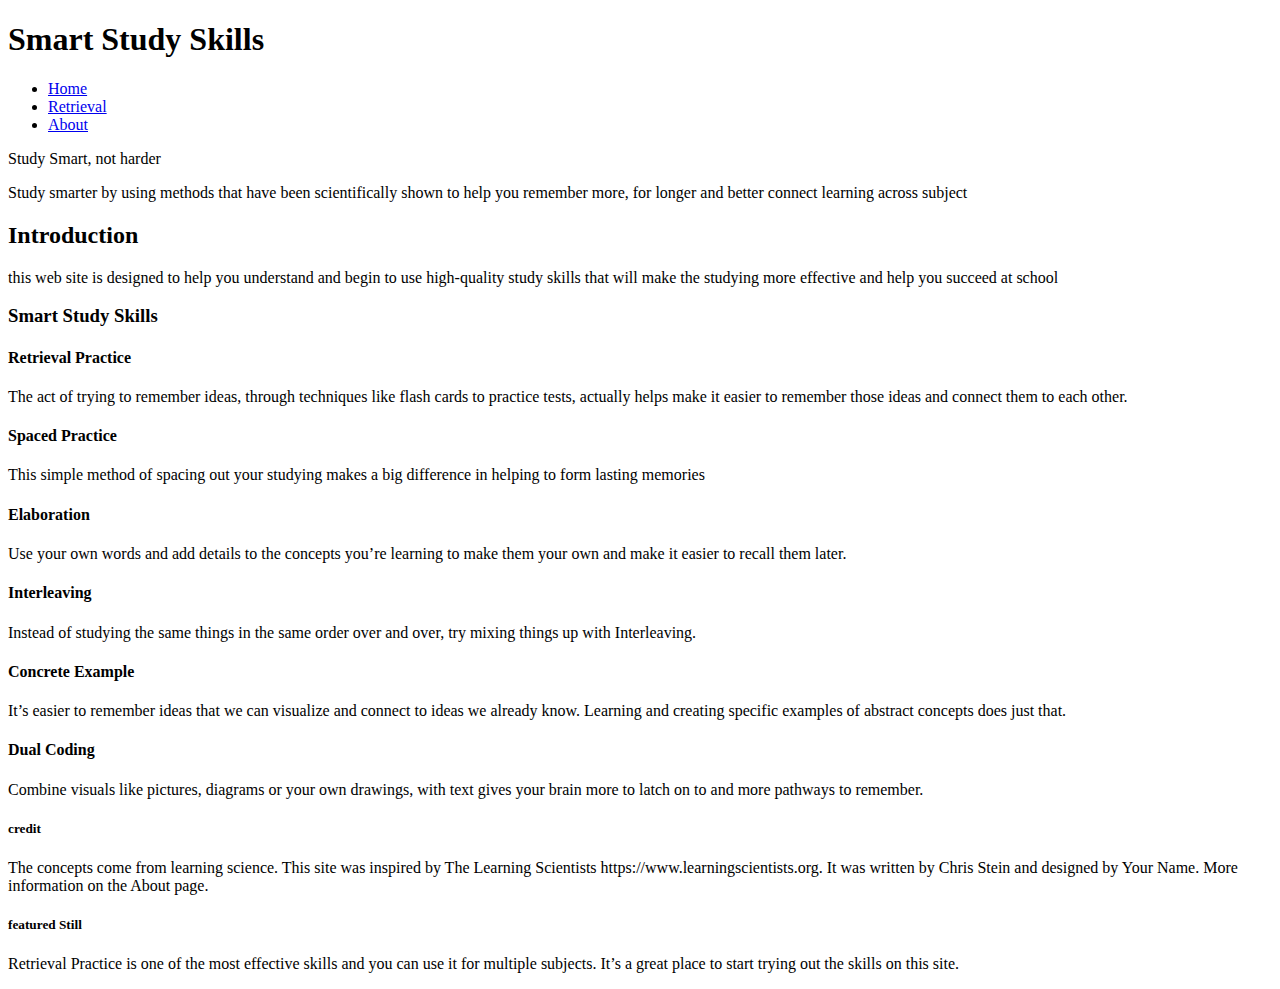
==== index.html @ 68be4e27 "Add files via upload" ====
<!doctype html>
<html lang="en-us">

<head>
    <meta charset="utf-8">
    <meta http-equiv="x-ua-compatible" content="ie=edge">
    <title>SMART STUDY SKILL</title>
    <meta name="viewport" content="width=device-width, initial-scale=1">
    <link rel="stylesheet" type='text/css' href='css/main.css'>
    <link href="https://fonts.googleapis.com/css?family=Staatliches&display=swap" rel="stylesheet">

</head>

<body id="home">
    <header class="site-header">
        <h1>Smart Study Skills</h1>
        <div class="container">
            <nav class="nav">
                <ul>
                    <li><a href="#">Home</a></li>
                    <li><a href="#">Retrieval</a></li>
                    <li><a href="#">About</a></li>

                </ul>
            </nav>
        </div>
    </header>

    <main role="main">
        <p class="tagline">Study Smart, not harder</p>
        <p class="attractor">Study smarter by using methods that have been scientifically
            shown to help you remember more, for longer and better connect learning
            across subject</p>
        <div class="intro">
            <h2>Introduction</h2>
            <p>this web site is designed to help you understand and begin to use high-quality
                study skills that will make the studying more effective and help you succeed at school</p>
        </div>
        <section class="study-skills">
            <h3>Smart Study Skills</h3>

            <dive class="retrievalpractice">
                <h4>Retrieval Practice</h4>
                <p>The act of trying to remember ideas, through techniques like flash cards to practice tests, actually helps make it easier to remember those ideas and connect them to each other.</p>
            </dive>
            <dive class="SpacedPractice">
                <h4>Spaced Practice</h4>
                <p>This simple method of spacing out your studying makes a big difference in helping to form lasting memories</p>
            </dive>

            <dive class="Elaboration">
                <h4>Elaboration</h4>
                <p>Use your own words and add details to the concepts you’re learning to make them your own and make it easier to recall them later.</p>
            </dive>

            <dive class="Interleaving">
                <h4>Interleaving</h4>
                <p>Instead of studying the same things in the same order over and over, try mixing things up with Interleaving. </p>
            </dive>

            <dive class="ConcreteExample">
                <h4>Concrete Example</h4>
                <p>It’s easier to remember ideas that we can visualize and connect to ideas we already know. Learning and creating specific examples of abstract concepts does just that.</p>
            </dive>

            <dive class="DualCoding">
                <h4>Dual Coding</h4>
                <p>Combine visuals like pictures, diagrams or your own drawings, with text gives your brain more to latch on to and more pathways to remember.</p>
            </dive>

        </section>
        <section class="credits">
            <h5>credit</h5>
            <p>The concepts come from learning science. This site was inspired by The Learning Scientists https://www.learningscientists.org. It was written by Chris Stein and designed by Your Name. More information on the About page. </p>
        </section>


        <section class="featured">
            <h5>featured Still</h5>
            <p>Retrieval Practice is one of the most effective skills and you can use it for multiple subjects. It’s a great place to start trying out the skills on this site.</p>
        </section>

    </main>

    <footer class="site-footer">
        <!-- add site-wide footer content here -->
    </footer>

</body>

</html>
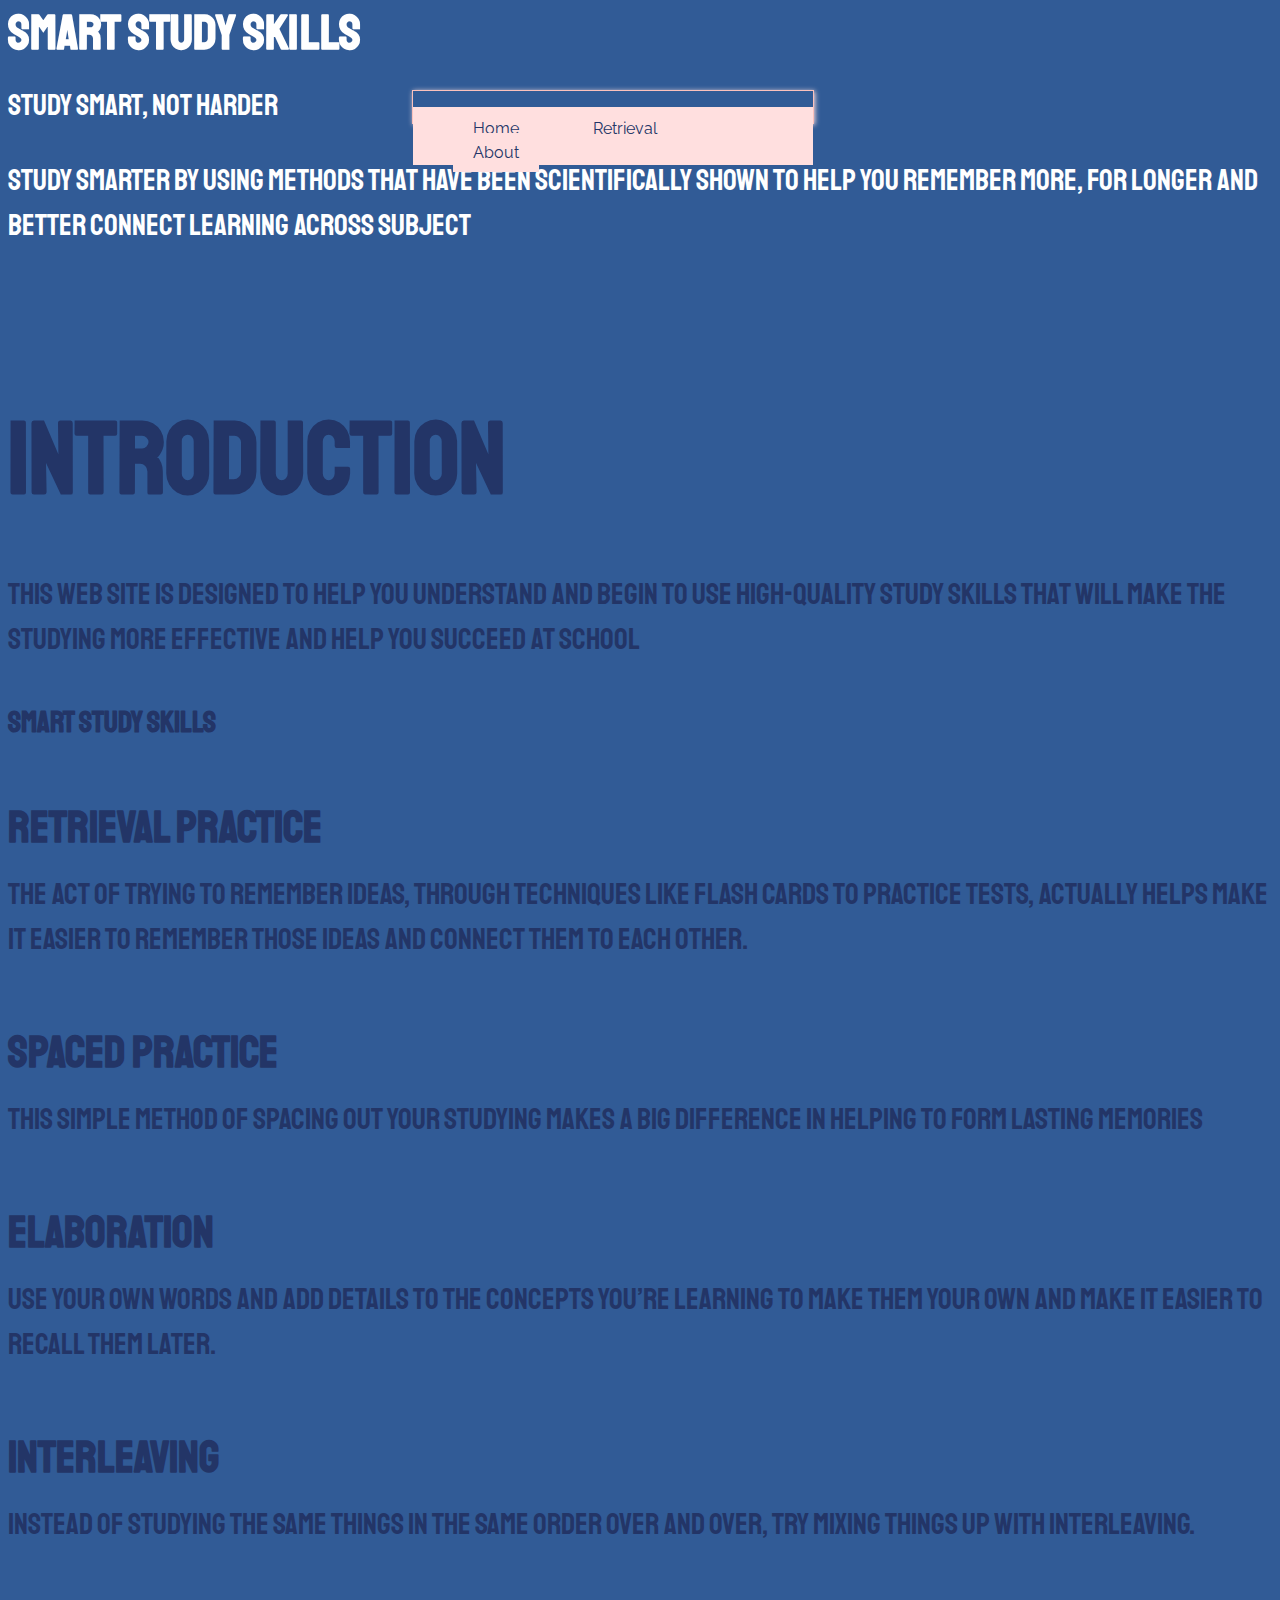
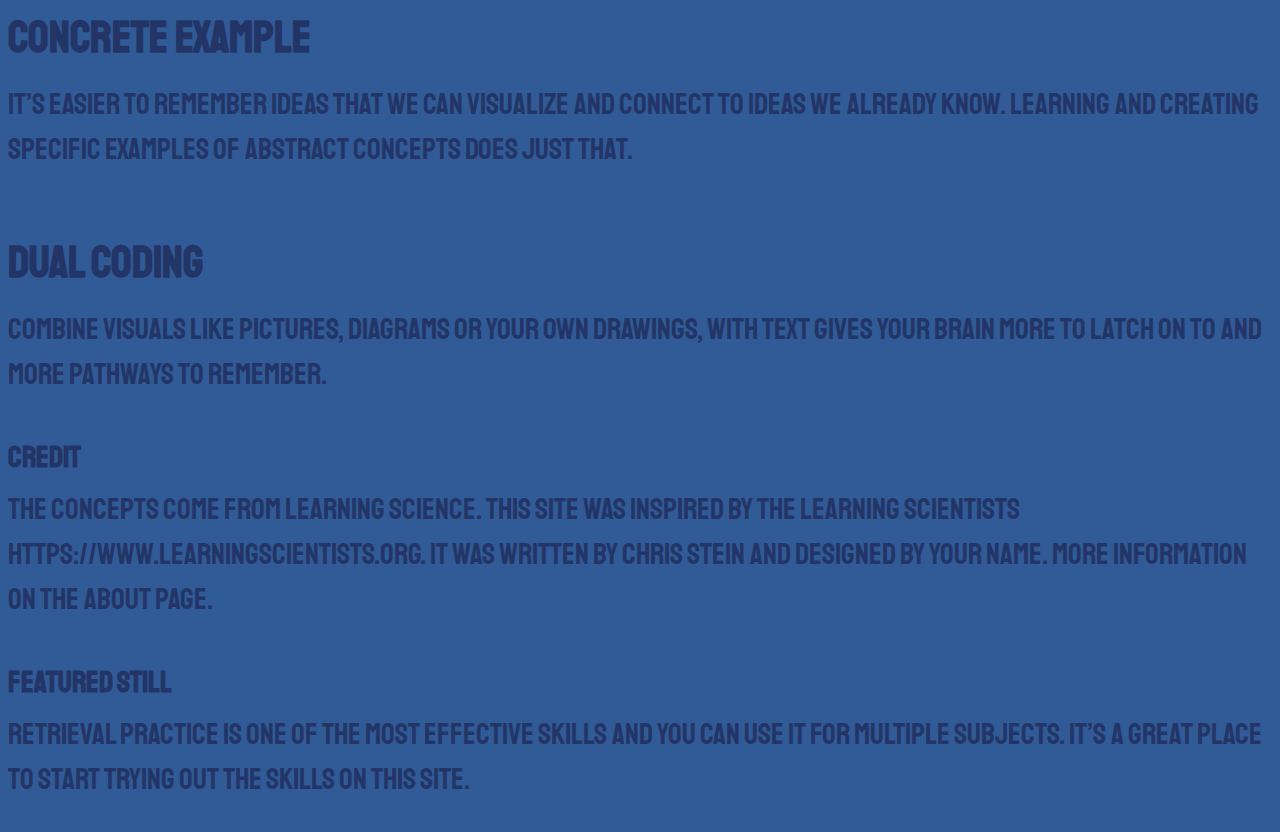
==== commit 704150d7: "removed all absults" ====
--- a/index.html
+++ b/index.html
@@ -6,8 +6,9 @@
     <meta http-equiv="x-ua-compatible" content="ie=edge">
     <title>SMART STUDY SKILL</title>
     <meta name="viewport" content="width=device-width, initial-scale=1">
+    <link rel="stylesheet" href="css/type.css">
     <link rel="stylesheet" type='text/css' href='css/main.css'>
-    <link href="https://fonts.googleapis.com/css?family=Staatliches&display=swap" rel="stylesheet">
+<!--    <link href="https://fonts.googleapis.com/css?family=Staatliches&display=swap" rel="stylesheet">-->
 
 </head>
 
@@ -88,4 +89,4 @@
 
 </body>
 
-</html>+</html>
--- a/css/type.css
+++ b/css/type.css
@@ -0,0 +1,77 @@
+@import url('https://fonts.googleapis.com/css?family=Raleway:400,400i,700|Staatliches&display=swap');
+/*
+font-family: 'Staatliches', cursive;
+font-weight: 400
+
+font-family: 'Raleway', sans-serif;
+*/
+/* The html and body selectors below set the base font for the entire page */
+html {font-size: 1em;}
+
+body {
+  font-family: 'Gentium Book Basic', serif;
+font-family: 'Raleway', sans-serif;
+  font-weight: 400;
+  line-height: 1.5;
+  color: #333;
+
+/*   there are other ways to do this but it's good to remember not to let text run right up to the edge of borders or color changes, images etc.' */
+/*   padding: 1em; */
+}
+
+/* This adds space between paragraphs and list items
+   NOTE: most Navigations use list items so you will need to
+   explicity set the margins on those so this rule doesn't
+   mess up your navigation styling */
+p, li {
+  margin-top: 0;
+  margin-bottom: 1em;
+}
+
+/* Base Styling for headings  */
+h1, h2, h3, h4, h5, h6 {
+  font-weight: 700;
+  font-family: Lato, sans-serif;
+    font-family: 'Staatliches', sans-serif;
+}
+
+/* For each of your headings at minimum set the margin, size, line-height. Adjust font-weight and other properties as needed. */
+
+h1 {
+  font-size: 5.063em;
+  line-height: 1;
+  margin: 0 0 0.5em 0;
+}
+
+h2 {
+  font-size: 3.375em;
+  line-height: 1.2;
+  margin: 1.5em 0 0.5em 0;
+}
+
+h3 {
+  font-size: 2.25em;
+  line-height: 1;
+  margin: 1.5em 0 0.25em 0;
+}
+
+h4 {
+  font-size: 1.5em;
+  line-height: 1;
+  margin: 1.5em 0 0.5em 0;
+}
+
+h5 {
+  font-size: 1em;
+  line-height: 1;
+  margin: 1.5em 0 0.5em 0;
+
+}
+
+h6 {
+  font-size: 1em;
+  line-height: 1.5;
+  margin: 1em 0 0 0;
+  font-weight: 400; /* normal */
+  text-transform: uppercase;
+}
--- a/css/main.css
+++ b/css/main.css
@@ -0,0 +1,174 @@
+
+
+
+/**/
+
+ body#home {
+    font-family: 'Raleway', sans-serif;
+    background: #315b96;
+     color: #fff;
+    font-family: 'Raleway', sans-serif;
+    background: #315b96;
+}
+
+.container {
+    position: absolute;
+    top: 10%;
+    left: calc(40% - 100px);
+    border: 1px solid #fbc1bc;
+    width: 400px;
+    height: 32px;
+    box-shadow: 1px 1px 5px #ffdfdf;
+}
+
+.nav {
+/*    position: relative;*/
+/*    top: -50%;*/
+    height: 32px;
+/*    width: 500px;*/
+    background: #ffdfdf;
+}
+
+.nav ul {
+    list-style: none;
+    position: relative;
+    top: 30%;
+    background: #ffdfdf;
+}
+
+.nav ul li {
+    display: inline;
+    background: #ffdfdf;
+    margin-right: 30px;
+
+    padding-top: 10px;
+    padding-bottom: 10px;
+    padding-right: 20px;
+    padding-left: 20px;
+
+}
+
+.nav ul li a {
+    text-decoration: none;
+    color: #233567;
+}
+
+.nav ul li:hover a {
+    color: #909090;
+}
+
+.nav ul li:hover {
+    background: #ffdfdf;
+    box-shadow: 0px 2px 3px 0px #404040;
+    cursor: pointer;
+}
+
+.nav ul li:active a {
+    color: #315b96;
+}
+
+.nav ul li:active {
+    box-shadow: inset 1px 1px 10px 1px;
+    color: #404040;
+}
+
+h1 {
+    font-family: 'Staatliches';
+/*    color: #233567;*/
+    font-size: 50px;
+/*    position: absolute;*/
+/*    top: 0%;*/
+/*    left: calc(30% - 290px);*/
+}
+
+p.tagline {
+    font-family: 'Staatliches';
+/*    color: #233567;*/
+    font-size: 30px;
+/*    position: absolute;*/
+/*    top: 10%;*/
+/*    left: calc(30% - 290px);*/
+
+}
+p.attractor {
+    font-family: 'Staatliches';
+/*    color: #233567;*/
+    font-size: 30px;
+/*    position: absolute;*/
+/*    top: 15%;*/
+/*    left: calc(70% - 400px);*/
+
+}
+div.intro {
+
+    font-family: 'Staatliches';
+    color: #233567;
+    font-size: 30px;
+/*    position: absolute;*/
+/*    top:160px;*/
+}
+h3 {
+    font-family: 'Staatliches';
+    color: #233567;
+    font-size: 30px;
+/*    position: absolute;*/
+/*    top:350px;*/
+}
+
+
+.retrievalpractice {
+    font-family: 'Staatliches';
+    color: #233567;
+    font-size: 30px;
+/*    position: absolute;*/
+/*    top:400px;*/
+}
+.SpacedPractice {
+    font-family: 'Staatliches';
+    color: #233567;
+    font-size: 30px;
+/*    position: absolute;*/
+/*    top:600px;*/
+}
+.Elaboration {
+    font-family: 'Staatliches';
+    color: #233567;
+    font-size: 30px;
+/*    position: absolute;*/
+/*    top:750px;*/
+}
+.Interleaving {
+    font-family: 'Staatliches';
+    color: #233567;
+    font-size: 30px;
+/*    position: absolute;*/
+/*    top:1000px;*/
+}
+.ConcreteExample{
+   font-family: 'Staatliches';
+    color: #233567;
+    font-size: 30px;
+/*    position: absolute;*/
+/*    top:1200px;*/
+}
+.DualCoding{
+      font-family: 'Staatliches';
+    color: #233567;
+    font-size: 30px;
+/*    position: absolute;*/
+/*    top:1400px;*/
+}
+.credits {
+    font-family: 'Staatliches';
+    color: #233567;
+    font-size: 30px;
+/*    position: absolute;*/
+/*    top:1600px;*/
+}
+.featured{
+    font-family: 'Staatliches';
+    color: #233567;
+    font-size: 30px;
+/*    position: absolute;*/
+/*    top:1800px;*/
+}
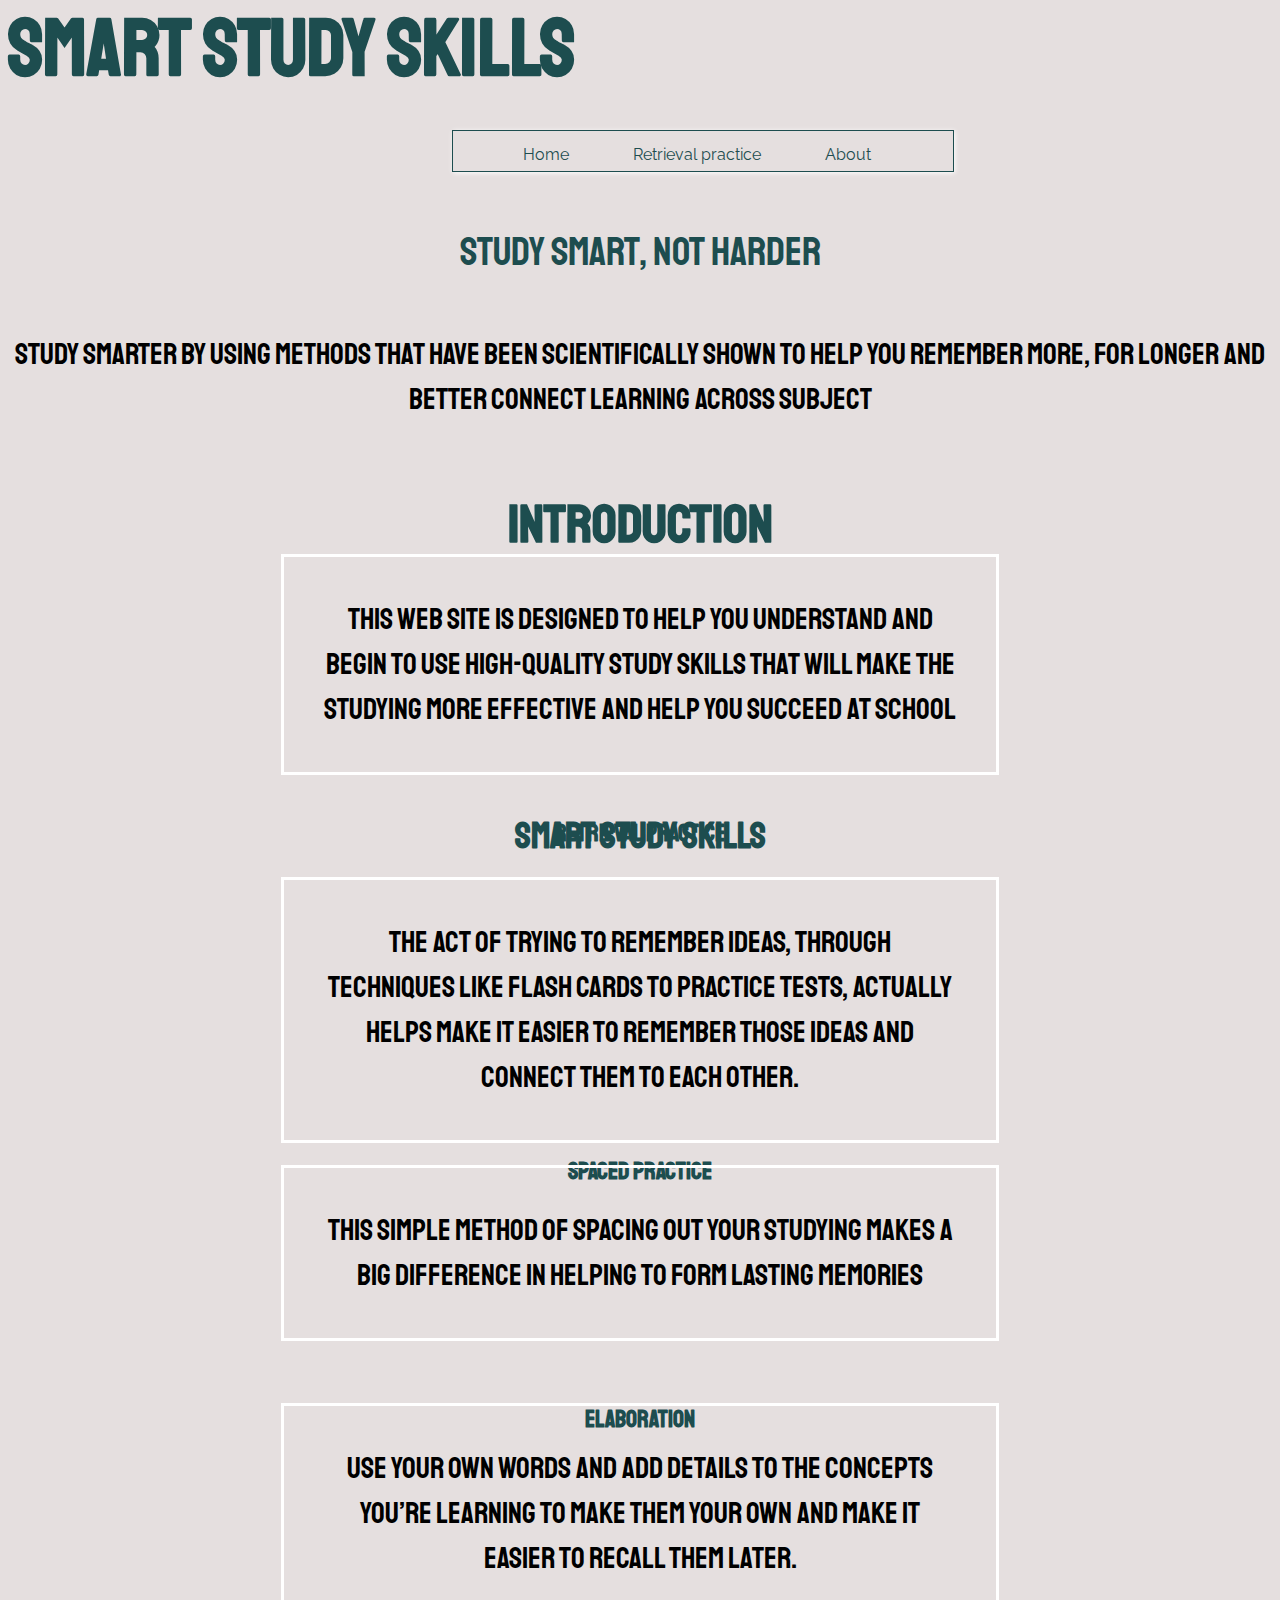
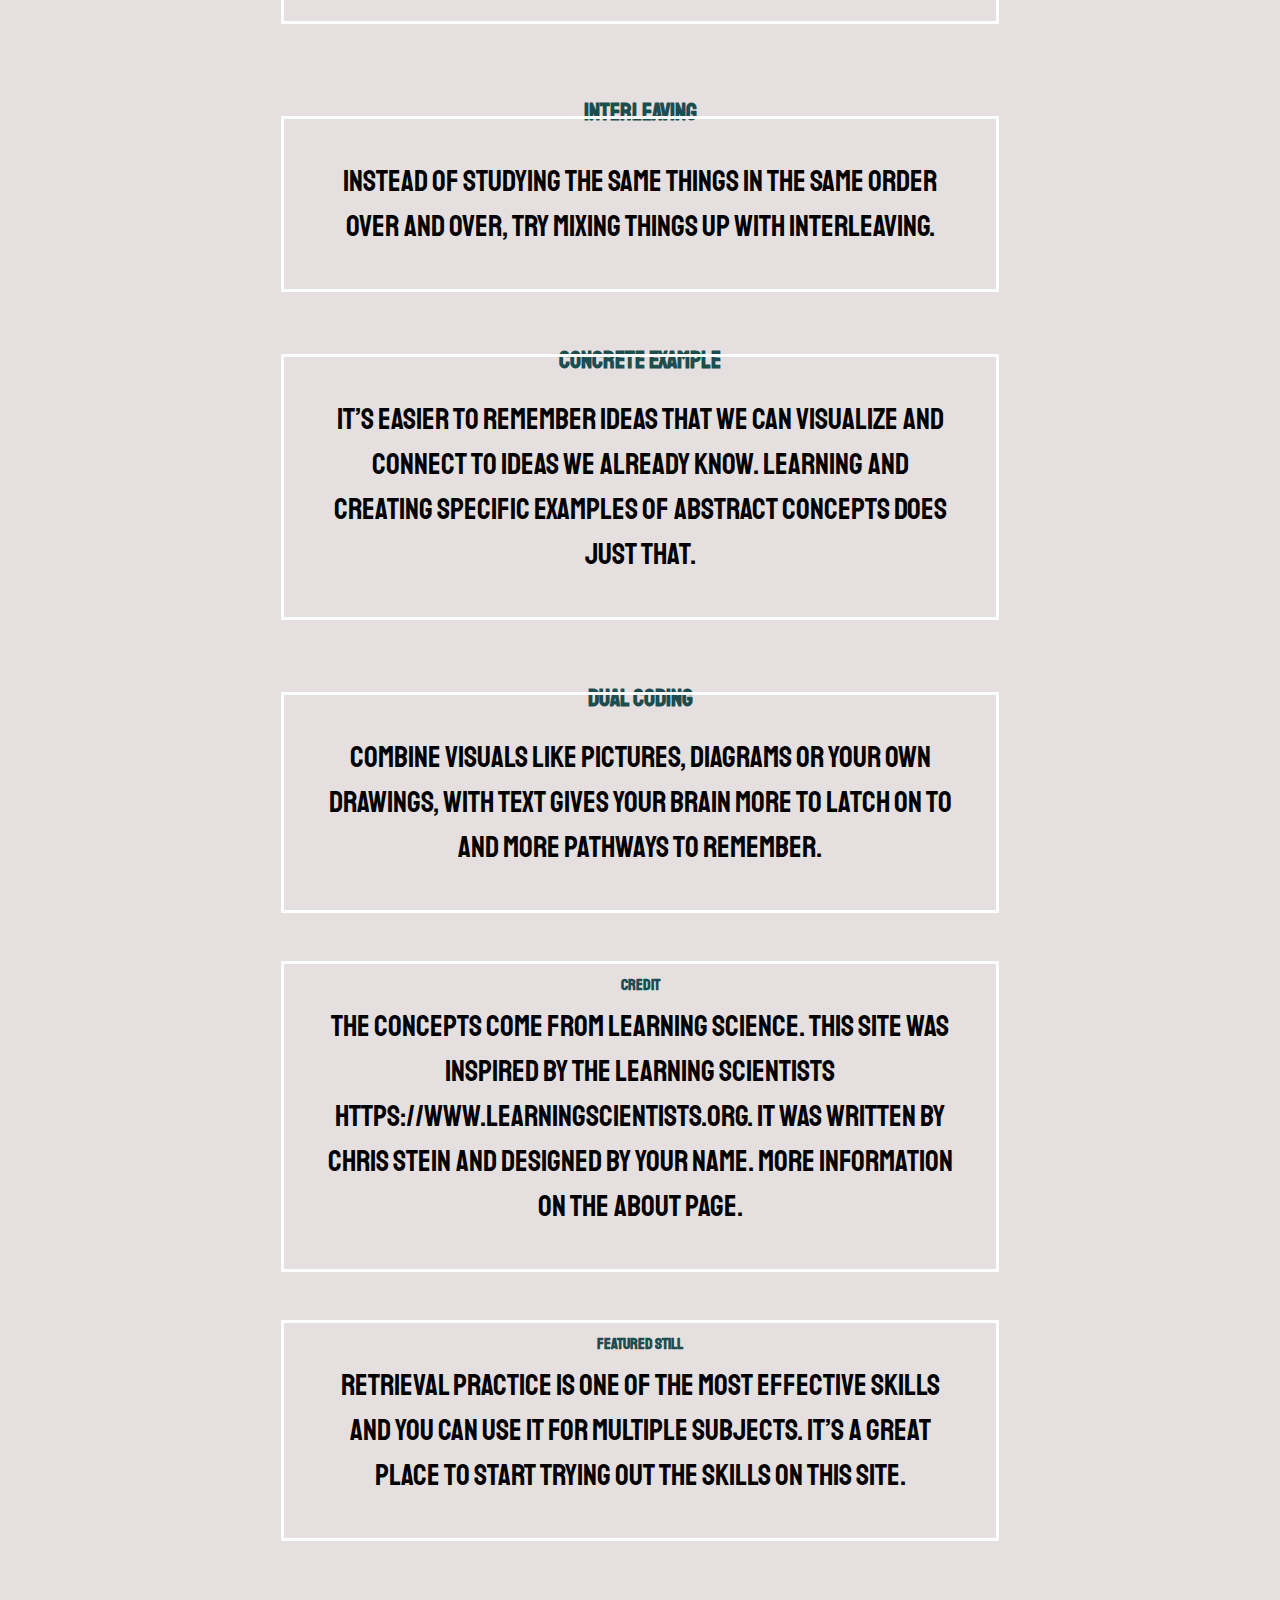
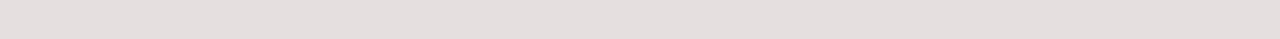
==== commit 0ef25d81: "new" ====
--- a/index.html
+++ b/index.html
@@ -8,7 +8,6 @@
     <meta name="viewport" content="width=device-width, initial-scale=1">
     <link rel="stylesheet" href="css/type.css">
     <link rel="stylesheet" type='text/css' href='css/main.css'>
-<!--    <link href="https://fonts.googleapis.com/css?family=Staatliches&display=swap" rel="stylesheet">-->
 
 </head>
 
@@ -19,7 +18,7 @@
             <nav class="nav">
                 <ul>
                     <li><a href="#">Home</a></li>
-                    <li><a href="#">Retrieval</a></li>
+                    <li><a href="#">Retrieval practice</a></li>
                     <li><a href="#">About</a></li>
 
                 </ul>
--- a/css/type.css
+++ b/css/type.css
@@ -1,11 +1,5 @@
 @import url('https://fonts.googleapis.com/css?family=Raleway:400,400i,700|Staatliches&display=swap');
-/*
-font-family: 'Staatliches', cursive;
-font-weight: 400
 
-font-family: 'Raleway', sans-serif;
-*/
-/* The html and body selectors below set the base font for the entire page */
 html {font-size: 1em;}
 
 body {
@@ -15,27 +9,20 @@
   line-height: 1.5;
   color: #333;
 
-/*   there are other ways to do this but it's good to remember not to let text run right up to the edge of borders or color changes, images etc.' */
-/*   padding: 1em; */
-}
 
-/* This adds space between paragraphs and list items
-   NOTE: most Navigations use list items so you will need to
-   explicity set the margins on those so this rule doesn't
-   mess up your navigation styling */
 p, li {
   margin-top: 0;
   margin-bottom: 1em;
 }
 
-/* Base Styling for headings  */
+
 h1, h2, h3, h4, h5, h6 {
   font-weight: 700;
   font-family: Lato, sans-serif;
     font-family: 'Staatliches', sans-serif;
 }
 
-/* For each of your headings at minimum set the margin, size, line-height. Adjust font-weight and other properties as needed. */
+
 
 h1 {
   font-size: 5.063em;
--- a/css/main.css
+++ b/css/main.css
@@ -1,174 +1,302 @@
-
-
-
-/**/
+@import url('https://fonts.googleapis.com/css?family=Raleway:500&display=swap');
+ @import url('https://fonts.googleapis.com/css?family=Staatliches&display=swap');
 
  body#home {
-    font-family: 'Raleway', sans-serif;
-    background: #315b96;
-     color: #fff;
-    font-family: 'Raleway', sans-serif;
-    background: #315b96;
-}
-
-.container {
-    position: absolute;
-    top: 10%;
-    left: calc(40% - 100px);
-    border: 1px solid #fbc1bc;
-    width: 400px;
-    height: 32px;
-    box-shadow: 1px 1px 5px #ffdfdf;
-}
-
-.nav {
-/*    position: relative;*/
-/*    top: -50%;*/
-    height: 32px;
-/*    width: 500px;*/
-    background: #ffdfdf;
-}
-
-.nav ul {
-    list-style: none;
-    position: relative;
-    top: 30%;
-    background: #ffdfdf;
-}
-
-.nav ul li {
-    display: inline;
-    background: #ffdfdf;
-    margin-right: 30px;
-
-    padding-top: 10px;
-    padding-bottom: 10px;
-    padding-right: 20px;
-    padding-left: 20px;
-
-}
-
-.nav ul li a {
-    text-decoration: none;
-    color: #233567;
-}
-
-.nav ul li:hover a {
-    color: #909090;
-}
-
-.nav ul li:hover {
-    background: #ffdfdf;
-    box-shadow: 0px 2px 3px 0px #404040;
-    cursor: pointer;
-}
-
-.nav ul li:active a {
-    color: #315b96;
-}
-
-.nav ul li:active {
-    box-shadow: inset 1px 1px 10px 1px;
-    color: #404040;
-}
-
-h1 {
-    font-family: 'Staatliches';
-/*    color: #233567;*/
-    font-size: 50px;
-/*    position: absolute;*/
-/*    top: 0%;*/
-/*    left: calc(30% - 290px);*/
-}
-
-p.tagline {
-    font-family: 'Staatliches';
-/*    color: #233567;*/
-    font-size: 30px;
-/*    position: absolute;*/
-/*    top: 10%;*/
-/*    left: calc(30% - 290px);*/
-
-}
-p.attractor {
-    font-family: 'Staatliches';
-/*    color: #233567;*/
-    font-size: 30px;
-/*    position: absolute;*/
-/*    top: 15%;*/
-/*    left: calc(70% - 400px);*/
-
-}
-div.intro {
-
-    font-family: 'Staatliches';
-    color: #233567;
-    font-size: 30px;
-/*    position: absolute;*/
-/*    top:160px;*/
-}
-h3 {
-    font-family: 'Staatliches';
-    color: #233567;
-    font-size: 30px;
-/*    position: absolute;*/
-/*    top:350px;*/
-}
-
-
-.retrievalpractice {
-    font-family: 'Staatliches';
-    color: #233567;
-    font-size: 30px;
-/*    position: absolute;*/
-/*    top:400px;*/
-}
-.SpacedPractice {
-    font-family: 'Staatliches';
-    color: #233567;
-    font-size: 30px;
-/*    position: absolute;*/
-/*    top:600px;*/
-}
-.Elaboration {
-    font-family: 'Staatliches';
-    color: #233567;
-    font-size: 30px;
-/*    position: absolute;*/
-/*    top:750px;*/
-}
-.Interleaving {
-    font-family: 'Staatliches';
-    color: #233567;
-    font-size: 30px;
-/*    position: absolute;*/
-/*    top:1000px;*/
-}
-.ConcreteExample{
-   font-family: 'Staatliches';
-    color: #233567;
-    font-size: 30px;
-/*    position: absolute;*/
-/*    top:1200px;*/
-}
-.DualCoding{
-      font-family: 'Staatliches';
-    color: #233567;
-    font-size: 30px;
-/*    position: absolute;*/
-/*    top:1400px;*/
-}
-.credits {
-    font-family: 'Staatliches';
-    color: #233567;
-    font-size: 30px;
-/*    position: absolute;*/
-/*    top:1600px;*/
-}
-.featured{
-    font-family: 'Staatliches';
-    color: #233567;
-    font-size: 30px;
-/*    position: absolute;*/
-/*    top:1800px;*/
-}
+     font-family: 'Raleway', sans-serif;
+     background: #e5dfdf;
+ }
+
+ .container {
+     position: relative;
+     top: 8%;
+     left: calc(43% - 100px);
+     border: 1px solid #1d4d4f;
+     width: 500px;
+     height: 40px;
+     box-shadow: 1px 1px 5px #FFFFFF;
+ }
+
+ .nav {
+
+     height: 60px;
+
+ }
+
+ .nav ul {
+     list-style: none;
+     position: absolute;
+     top: -10%;
+ }
+
+ .nav ul li {
+     display: inline;
+
+     margin-right: 20px;
+
+     padding-top: 10px;
+     padding-bottom: 10px;
+     padding-right: 10px;
+     padding-left: 30px;
+
+ }
+
+ .nav ul li a {
+     text-decoration: inherit;
+     color: #1d4d4f;
+ }
+
+ .nav ul li:hover a {
+     color: #FFFFFF;
+ }
+
+ .nav ul li:hover {
+     background: #C3C3C3;
+     box-shadow: 4px 4px 4px 4px #FFFFFF;
+     cursor: pointer;
+ }
+
+ .nav ul li: active a {
+     color: #1d4d4f;
+ }
+
+ .nav ul li:active {
+     box-shadow: inset 1px 1px 10px 1px;
+     color: #404040;
+ }
+
+ h1 {
+
+     font-family: 'Staatliches';
+     color: #1d4d4f;
+     font-size: 70px;
+
+ }
+
+ p.tagline {
+     font-family: 'Staatliches';
+     color: #1d4d4f;
+     font-size: 40px;
+     text-align: center;
+     position: relative;
+     top: 50px;
+
+ }
+
+ p.attractor {
+     font-family: 'Staatliches';
+     color: #000000;
+     font-size: 30px;
+     text-align: center;
+     position: relative;
+     top: 60px;
+ }
+
+ h2 {
+     font-family: 'Staatliches';
+     color: #1d4d4f;
+     font-size: 40px;
+     text-align: center;
+     position: relative;
+     top: 50px;
+ }
+
+ div.intro p {
+     font-family: 'Staatliches';
+     color: #000000;
+     font-size: 30px;
+     text-align: center;
+     position: relative;
+     top: 20px;
+     margin: auto;
+     width: 50%;
+     border: 3px solid white;
+     padding: 40px
+ }
+
+ h3 {
+     font-family: 'Staatliches';
+     color: #1d4d4f;
+     font-size: 40px;
+     text-align: center;
+     position: relative;
+     top: 10px;
+ }
+
+ h4 {
+     font-family: 'Staatliches';
+     color: #1d4d4f;
+     font-size: 40px;
+     text-align: center;
+     position: relative;
+     top: -60px;
+ }
+
+ .retrievalpractice p {
+     font-family: 'Staatliches';
+     color: #000000;
+     font-size: 30px;
+     text-align: center;
+     position: relative;
+     top: -40px;
+     margin: auto;
+     width: 50%;
+     border: 3px solid white;
+     padding: 40px
+ }
+
+ h5 {
+     font-family: 'Staatliches';
+     color: #1d4d4f;
+     font-size: 40px;
+     text-align: center;
+     position: relative;
+     top: -50px;
+ }
+
+ .SpacedPractice p {
+     font-family: 'Staatliches';
+     color: #000000;
+     font-size: 30px;
+     text-align: center;
+     position: relative;
+     top: -90px;
+     margin: auto;
+     width: 50%;
+     border: 3px solid white;
+     padding: 40px
+ }
+
+ h6 {
+     font-family: 'Staatliches';
+     color: #1d4d4f;
+     font-size: 40px;
+     text-align: center;
+     position: relative;
+     top: -20px;
+ }
+
+ .Elaboration p {
+     font-family: 'Staatliches';
+     color: #000000;
+     font-size: 30px;
+     text-align: center;
+     position: relative;
+     top: -100px;
+     margin: auto;
+     width: 50%;
+     border: 3px solid white;
+     padding: 40px;
+ }
+
+ h7 {
+     font-family: 'Staatliches';
+     color: #1d4d4f;
+     font-size: 40px;
+     text-align: center;
+     position: relative;
+     top: -130px;
+
+
+ }
+
+ .Interleaving p {
+     font-family: 'Staatliches';
+     color: #000000;
+     font-size: 30px;
+     text-align: center;
+     position: relative;
+     top: -80px;
+     margin: auto;
+     width: 50%;
+     border: 3px solid white;
+     padding: 40px
+ }
+
+ h8 {
+     font-family: 'Staatliches';
+     color: #1d4d4f;
+     font-size: 40px;
+     text-align: center;
+     position: relative;
+     top: -130px;
+ }
+
+ .ConcreteExample p {
+     font-family: 'Staatliches';
+     color: #000000;
+     font-size: 30px;
+     text-align: center;
+     position: relative;
+     top: -90px;
+     margin: auto;
+     width: 50%;
+     border: 3px solid white;
+     padding: 40px
+ }
+
+ h9 {
+     font-family: 'Staatliches';
+     font-family: 'Staatliches';
+     color: #1d4d4f;
+     font-size: 40px;
+     text-align: center;
+     position: relative;
+     top: -130px;
+ }
+
+ .DualCoding p {
+     font-family: 'Staatliches';
+     color: #000000;
+     font-size: 30px;
+     text-align: center;
+     position: relative;
+     top: -90px;
+     margin: auto;
+     width: 50%;
+     border: 3px solid white;
+     padding: 40px
+ }
+
+ h10 {
+     font-family: 'Staatliches';
+     color: #1d4d4f;
+     font-size: 40px;
+     text-align: center;
+     position: relative;
+     top: -130px;
+ }
+
+ .credits p {
+     font-family: 'Staatliches';
+     color: #000000;
+     font-size: 30px;
+     text-align: center;
+     position: relative;
+     top: -90px;
+     margin: auto;
+     width: 50%;
+     border: 3px solid white;
+     padding: 40px
+ }
+
+ h11 {
+     font-family: 'Staatliches';
+     color: #1d4d4f;
+     font-size: 40px;
+     text-align: center;
+     position: relative;
+     top: -130px;
+ }
+
+ .featured p {
+     font-family: 'Staatliches';
+     color: #000000;
+     font-size: 30px;
+     text-align: center;
+     position: relative;
+     top: -90px;
+     margin: auto;
+     width: 50%;
+     border: 3px solid white;
+     padding: 40px
+ }
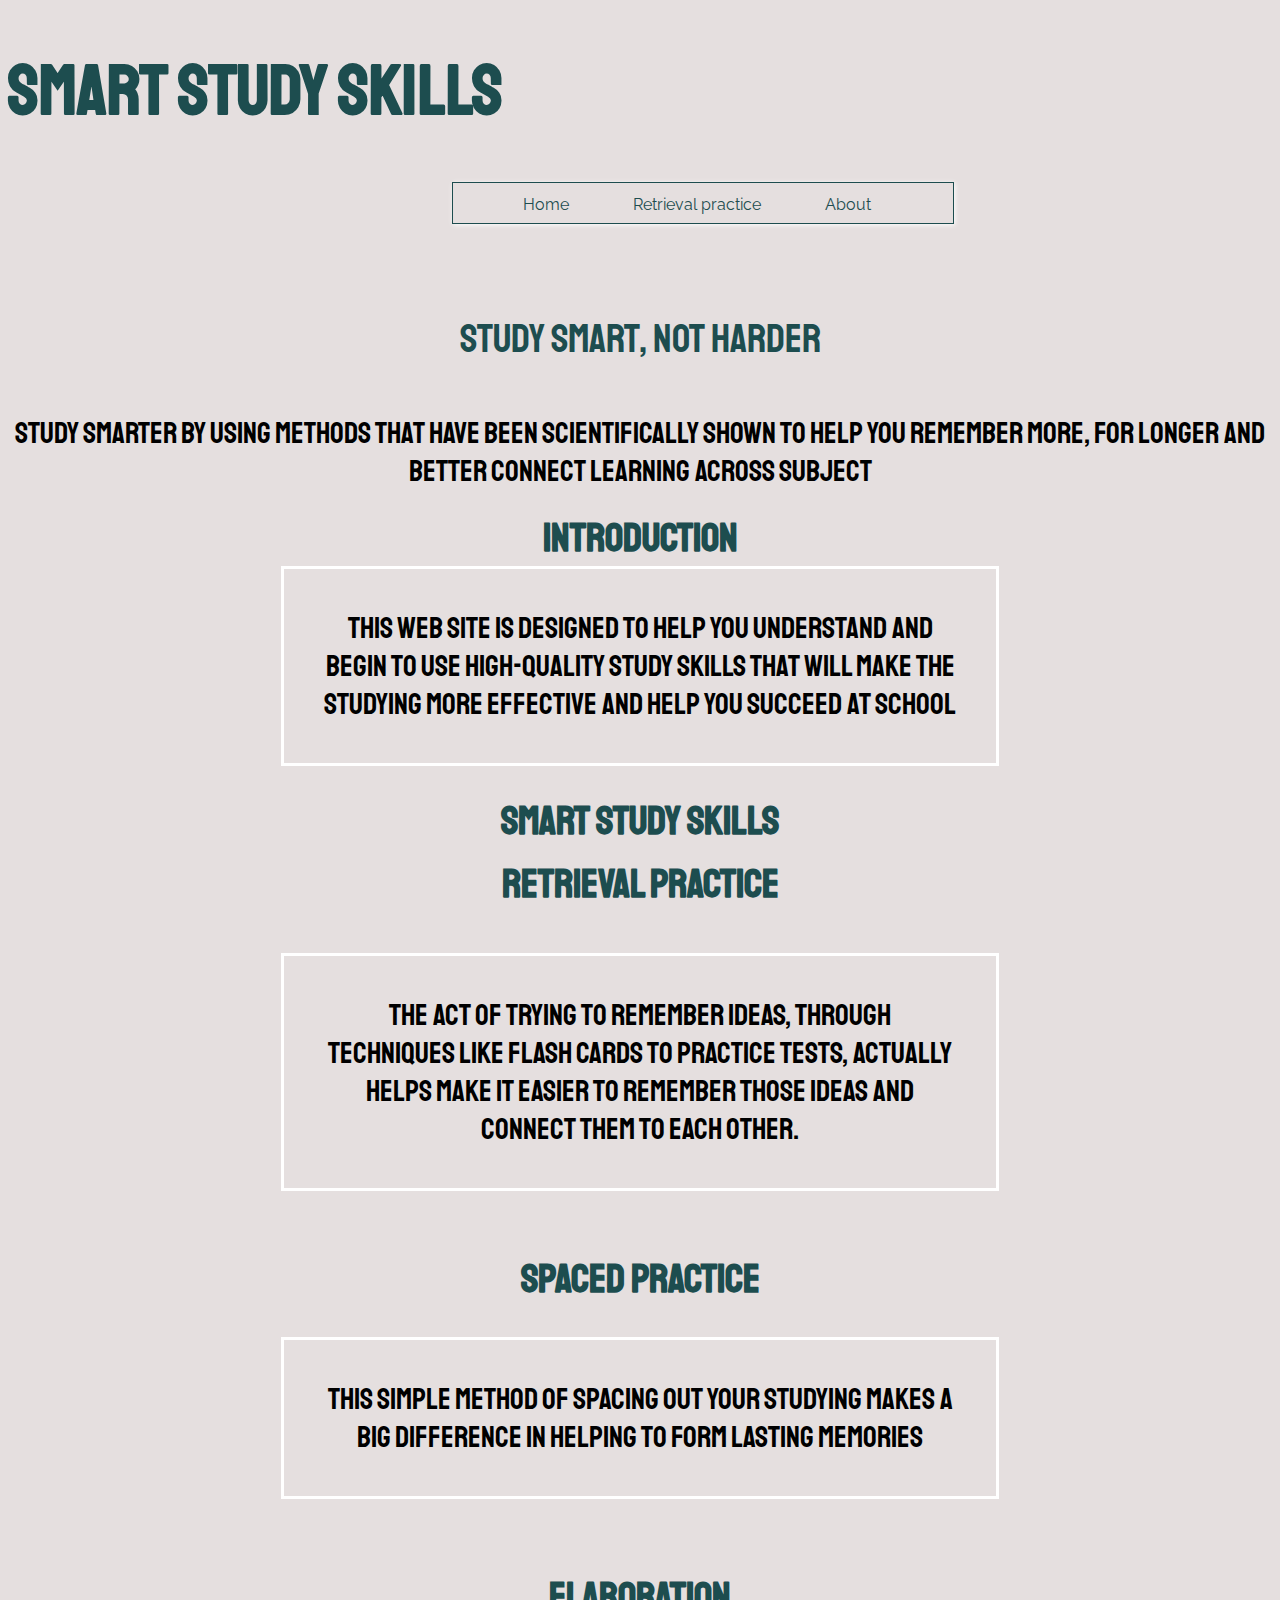
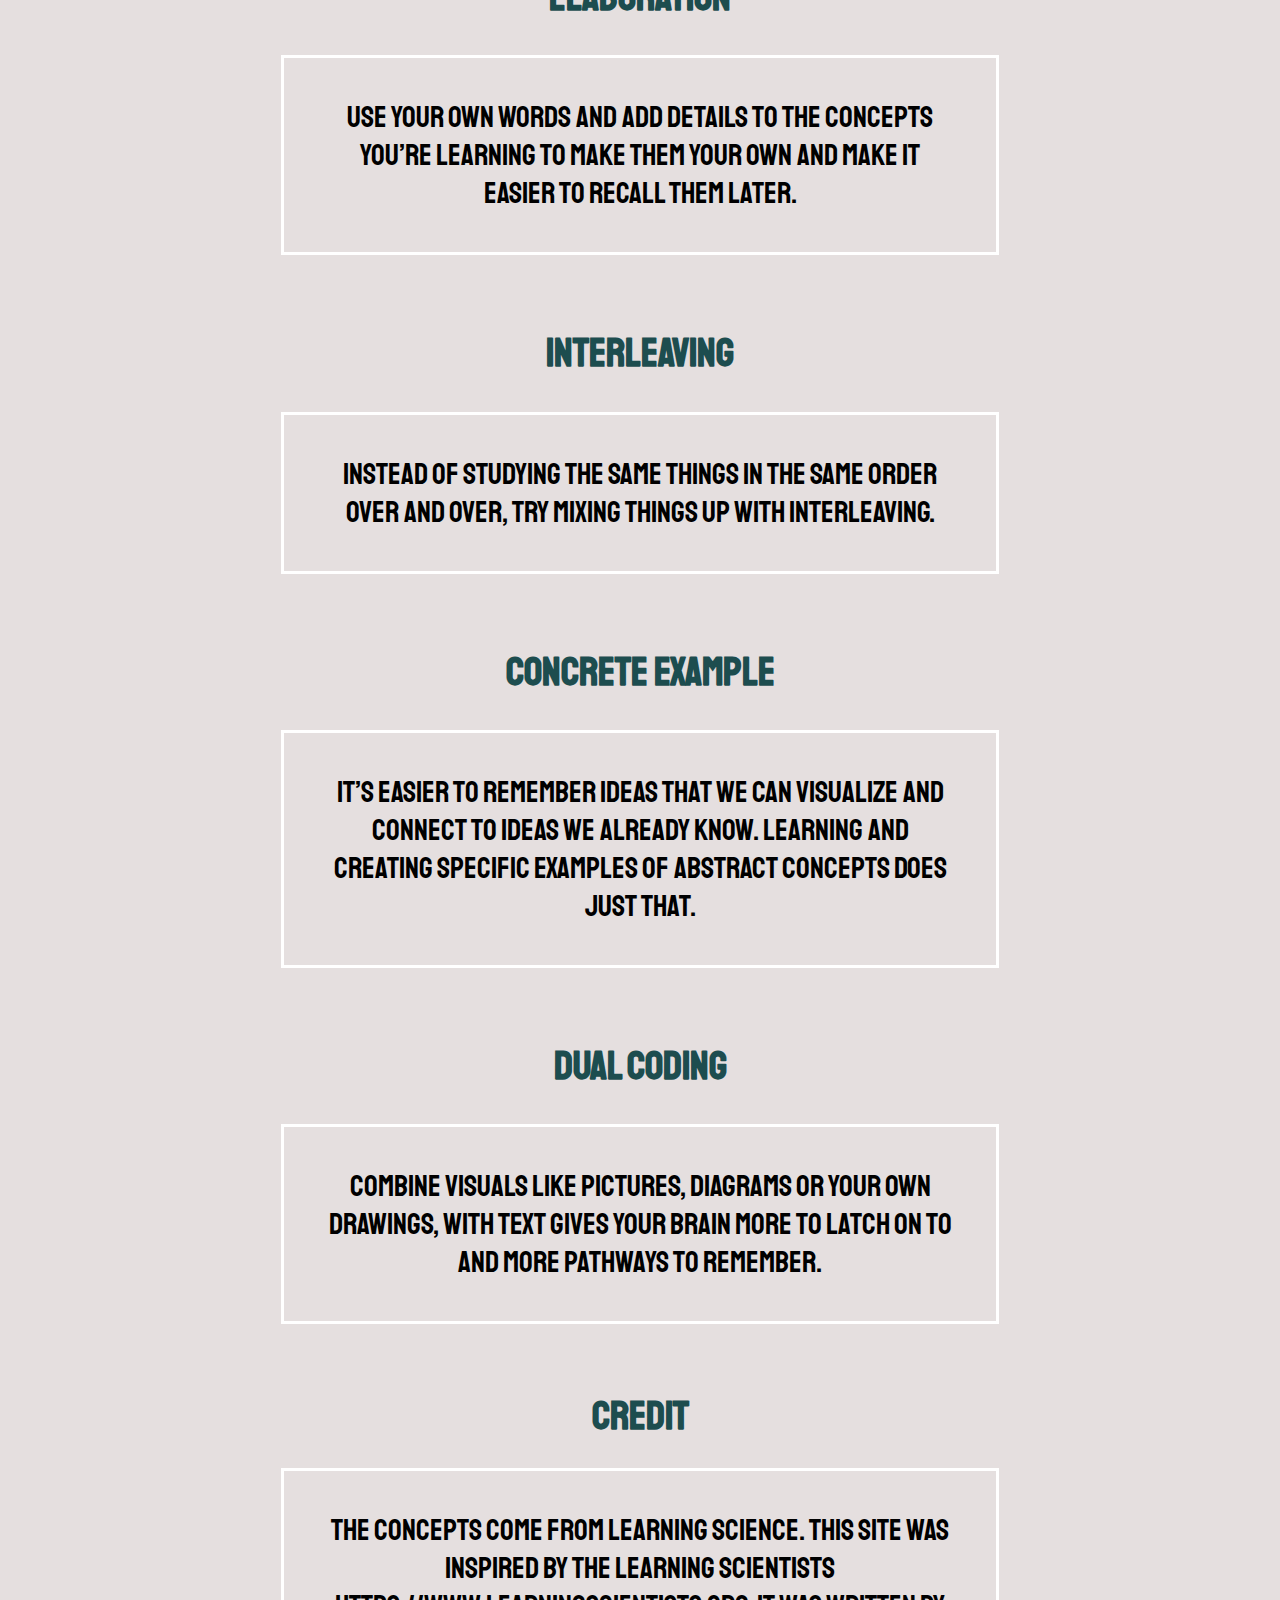
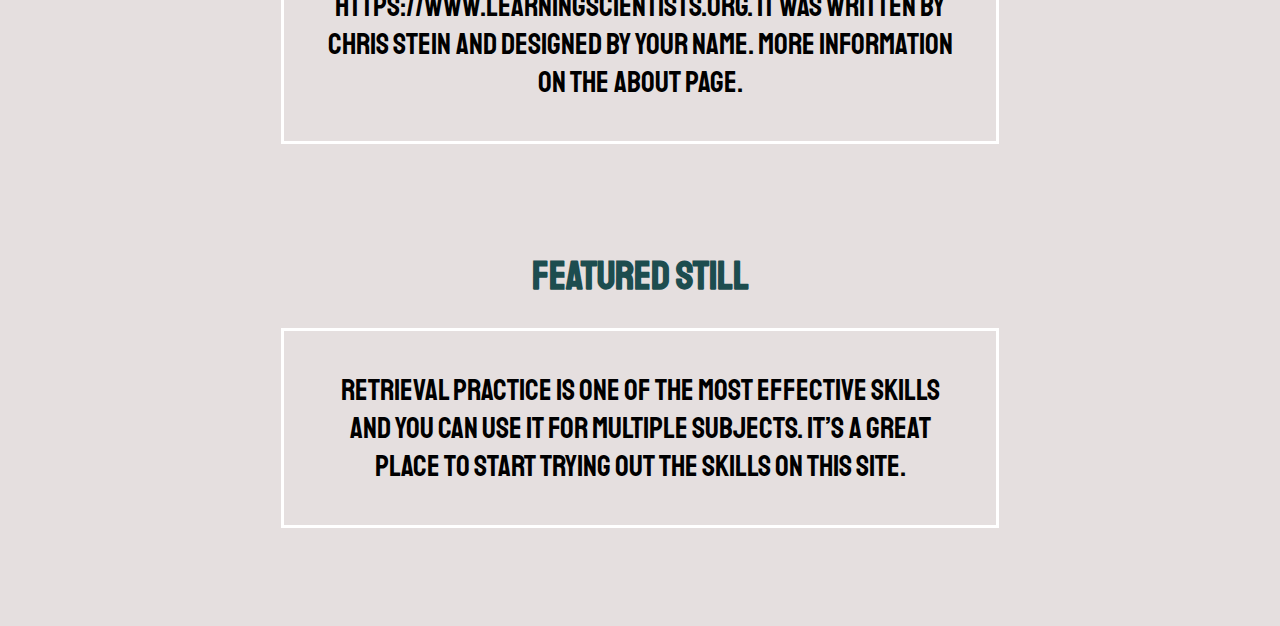
==== commit cfe0856a: "updated the site layout." ====
--- a/index.html
+++ b/index.html
@@ -17,9 +17,9 @@
         <div class="container">
             <nav class="nav">
                 <ul>
-                    <li><a href="#">Home</a></li>
-                    <li><a href="#">Retrieval practice</a></li>
-                    <li><a href="#">About</a></li>
+                    <li><a href="index.html">Home</a></li>
+                    <li><a href="retrieval.html">Retrieval practice</a></li>
+                    <li><a href="about.html">About</a></li>
 
                 </ul>
             </nav>
--- a/css/main.css
+++ b/css/main.css
@@ -110,7 +110,7 @@
      margin: auto;
      width: 50%;
      border: 3px solid white;
-     padding: 40px
+     padding: 40px;
  }
 
  h3 {
@@ -128,7 +128,7 @@
      font-size: 40px;
      text-align: center;
      position: relative;
-     top: -60px;
+     top: -30px;
  }
 
  .retrievalpractice p {
@@ -159,6 +159,119 @@
      font-size: 30px;
      text-align: center;
      position: relative;
+     top: -50px;
+     margin: auto;
+     width: 50%;
+     border: 3px solid white;
+     padding: 40px
+ }
+
+ h6 {
+     font-family: 'Staatliches';
+     color: #1d4d4f;
+     font-size: 40px;
+     text-align: center;
+     position: relative;
+     top: -20px;
+ }
+
+ .Elaboration p {
+     font-family: 'Staatliches';
+     color: #000000;
+     font-size: 30px;
+     text-align: center;
+     position: relative;
+     top: -50px;
+     margin: auto;
+     width: 50%;
+     border: 3px solid white;
+     padding: 40px;
+ }
+
+ h7 {
+     font-family: 'Staatliches';
+     color: #1d4d4f;
+     font-size: 40px;
+     text-align: center;
+     position: relative;
+     top: -130px;
+
+
+ }
+
+ .Interleaving p {
+     font-family: 'Staatliches';
+     color: #000000;
+     font-size: 30px;
+     text-align: center;
+     position: relative;
+     top: -50px;
+     margin: auto;
+     width: 50%;
+     border: 3px solid white;
+     padding: 40px
+ }
+
+ h8 {
+     font-family: 'Staatliches';
+     color: #1d4d4f;
+     font-size: 40px;
+     text-align: center;
+     position: relative;
+     top: -130px;
+ }
+
+ .ConcreteExample p {
+     font-family: 'Staatliches';
+     color: #000000;
+     font-size: 30px;
+     text-align: center;
+     position: relative;
+     top: -50px;
+     margin: auto;
+     width: 50%;
+     border: 3px solid white;
+     padding: 40px
+ }
+
+ h9 {
+     font-family: 'Staatliches';
+     font-family: 'Staatliches';
+     color: #1d4d4f;
+     font-size: 40px;
+     text-align: center;
+     position: relative;
+     top: -130px;
+ }
+
+ .DualCoding p {
+     font-family: 'Staatliches';
+     color: #000000;
+     font-size: 30px;
+     text-align: center;
+     position: relative;
+     top: -50px;
+     margin: auto;
+     width: 50%;
+     border: 3px solid white;
+     padding: 40px
+ }
+
+ h10 {
+     font-family: 'Staatliches';
+     color: #1d4d4f;
+     font-size: 40px;
+     text-align: center;
+     position: relative;
+     top: -130px;
+ }
+
+ .credits p {
+     font-family: 'Staatliches';
+     color: #000000;
+     font-size: 30px;
+     text-align: center;
+     position: relative;
      top: -90px;
      margin: auto;
      width: 50%;
@@ -166,62 +279,16 @@
      padding: 40px
  }
 
- h6 {
-     font-family: 'Staatliches';
-     color: #1d4d4f;
-     font-size: 40px;
-     text-align: center;
-     position: relative;
-     top: -20px;
- }
-
- .Elaboration p {
-     font-family: 'Staatliches';
-     color: #000000;
-     font-size: 30px;
-     text-align: center;
-     position: relative;
-     top: -100px;
-     margin: auto;
-     width: 50%;
-     border: 3px solid white;
-     padding: 40px;
- }
-
- h7 {
-     font-family: 'Staatliches';
-     color: #1d4d4f;
-     font-size: 40px;
-     text-align: center;
-     position: relative;
-     top: -130px;
-
-
- }
-
- .Interleaving p {
-     font-family: 'Staatliches';
-     color: #000000;
-     font-size: 30px;
-     text-align: center;
-     position: relative;
-     top: -80px;
-     margin: auto;
-     width: 50%;
-     border: 3px solid white;
-     padding: 40px
- }
-
- h8 {
-     font-family: 'Staatliches';
-     color: #1d4d4f;
-     font-size: 40px;
-     text-align: center;
-     position: relative;
-     top: -130px;
- }
-
- .ConcreteExample p {
+ h11 {
+     font-family: 'Staatliches';
+     color: #1d4d4f;
+     font-size: 40px;
+     text-align: center;
+     position: relative;
+     top: -130px;
+ }
+
+ .featured p {
      font-family: 'Staatliches';
      color: #000000;
      font-size: 30px;
@@ -233,70 +300,3 @@
      border: 3px solid white;
      padding: 40px
  }
-
- h9 {
-     font-family: 'Staatliches';
-     font-family: 'Staatliches';
-     color: #1d4d4f;
-     font-size: 40px;
-     text-align: center;
-     position: relative;
-     top: -130px;
- }
-
- .DualCoding p {
-     font-family: 'Staatliches';
-     color: #000000;
-     font-size: 30px;
-     text-align: center;
-     position: relative;
-     top: -90px;
-     margin: auto;
-     width: 50%;
-     border: 3px solid white;
-     padding: 40px
- }
-
- h10 {
-     font-family: 'Staatliches';
-     color: #1d4d4f;
-     font-size: 40px;
-     text-align: center;
-     position: relative;
-     top: -130px;
- }
-
- .credits p {
-     font-family: 'Staatliches';
-     color: #000000;
-     font-size: 30px;
-     text-align: center;
-     position: relative;
-     top: -90px;
-     margin: auto;
-     width: 50%;
-     border: 3px solid white;
-     padding: 40px
- }
-
- h11 {
-     font-family: 'Staatliches';
-     color: #1d4d4f;
-     font-size: 40px;
-     text-align: center;
-     position: relative;
-     top: -130px;
- }
-
- .featured p {
-     font-family: 'Staatliches';
-     color: #000000;
-     font-size: 30px;
-     text-align: center;
-     position: relative;
-     top: -90px;
-     margin: auto;
-     width: 50%;
-     border: 3px solid white;
-     padding: 40px
- }
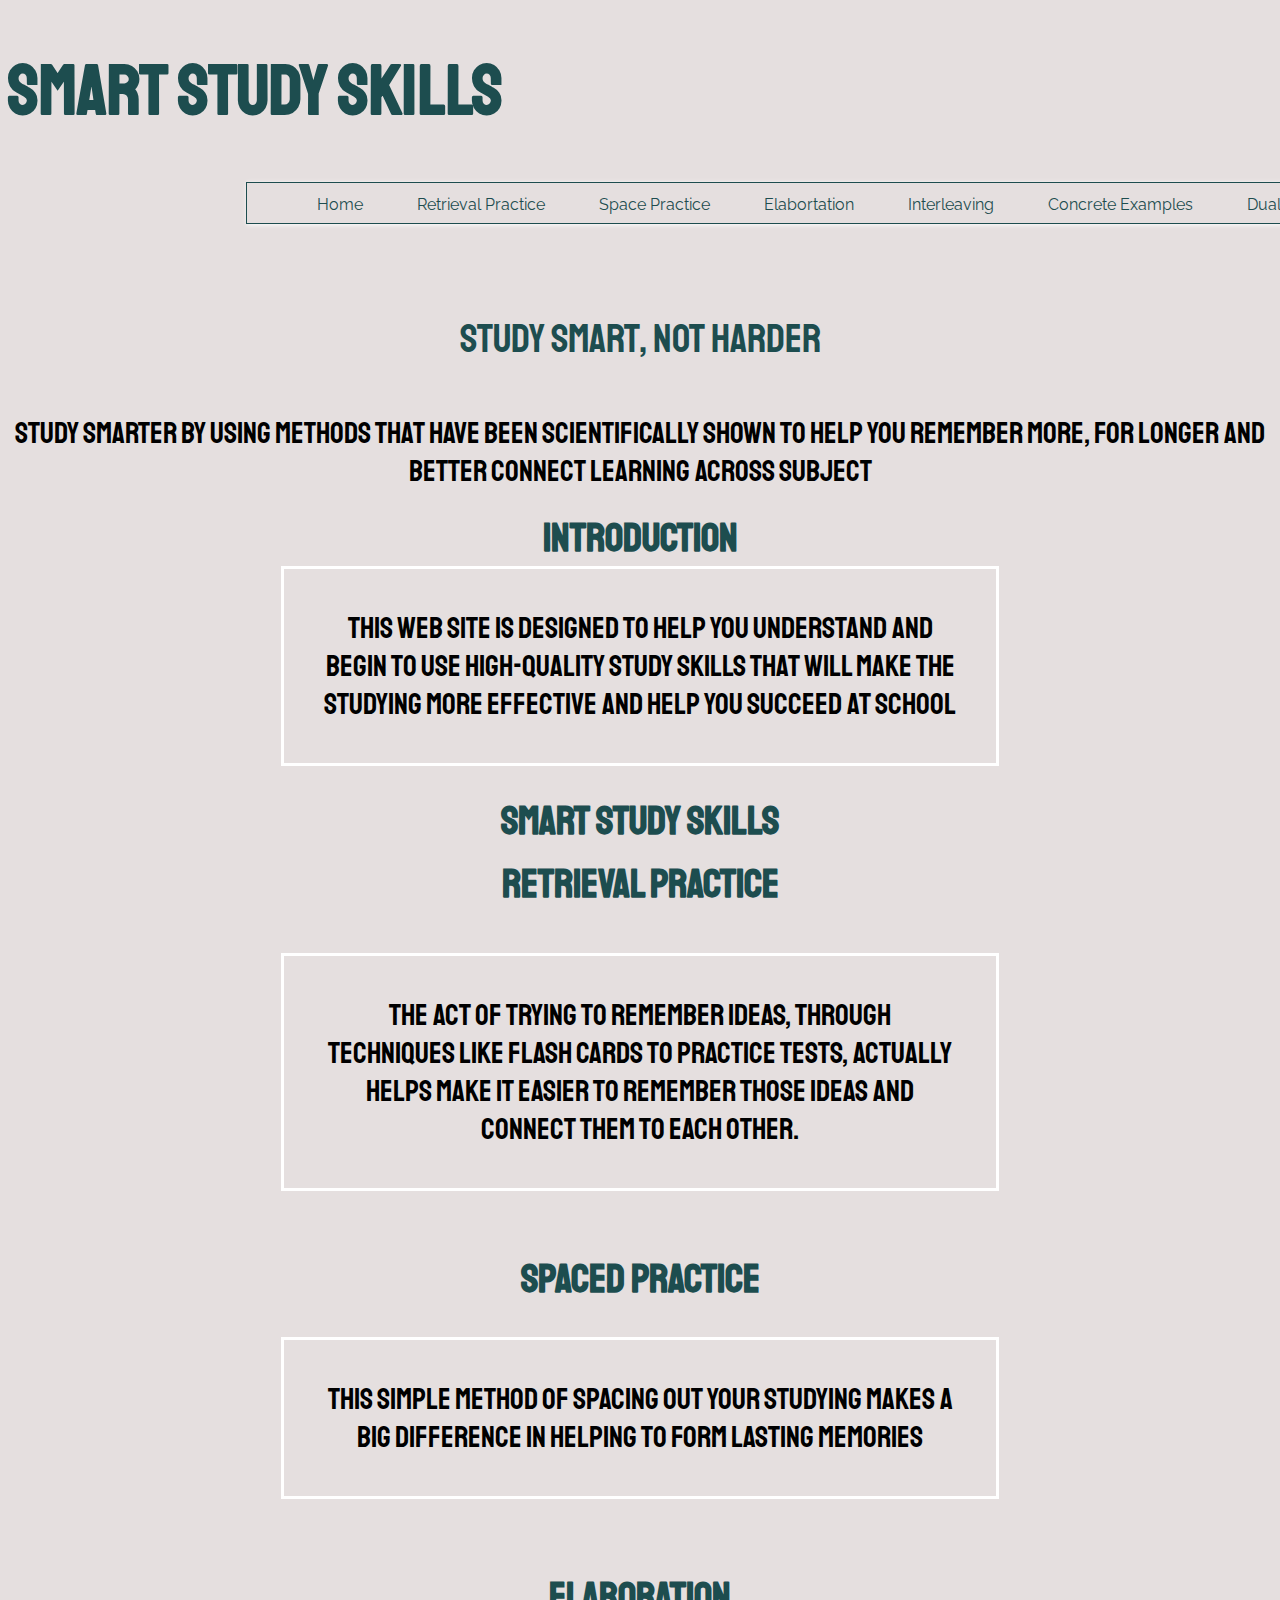
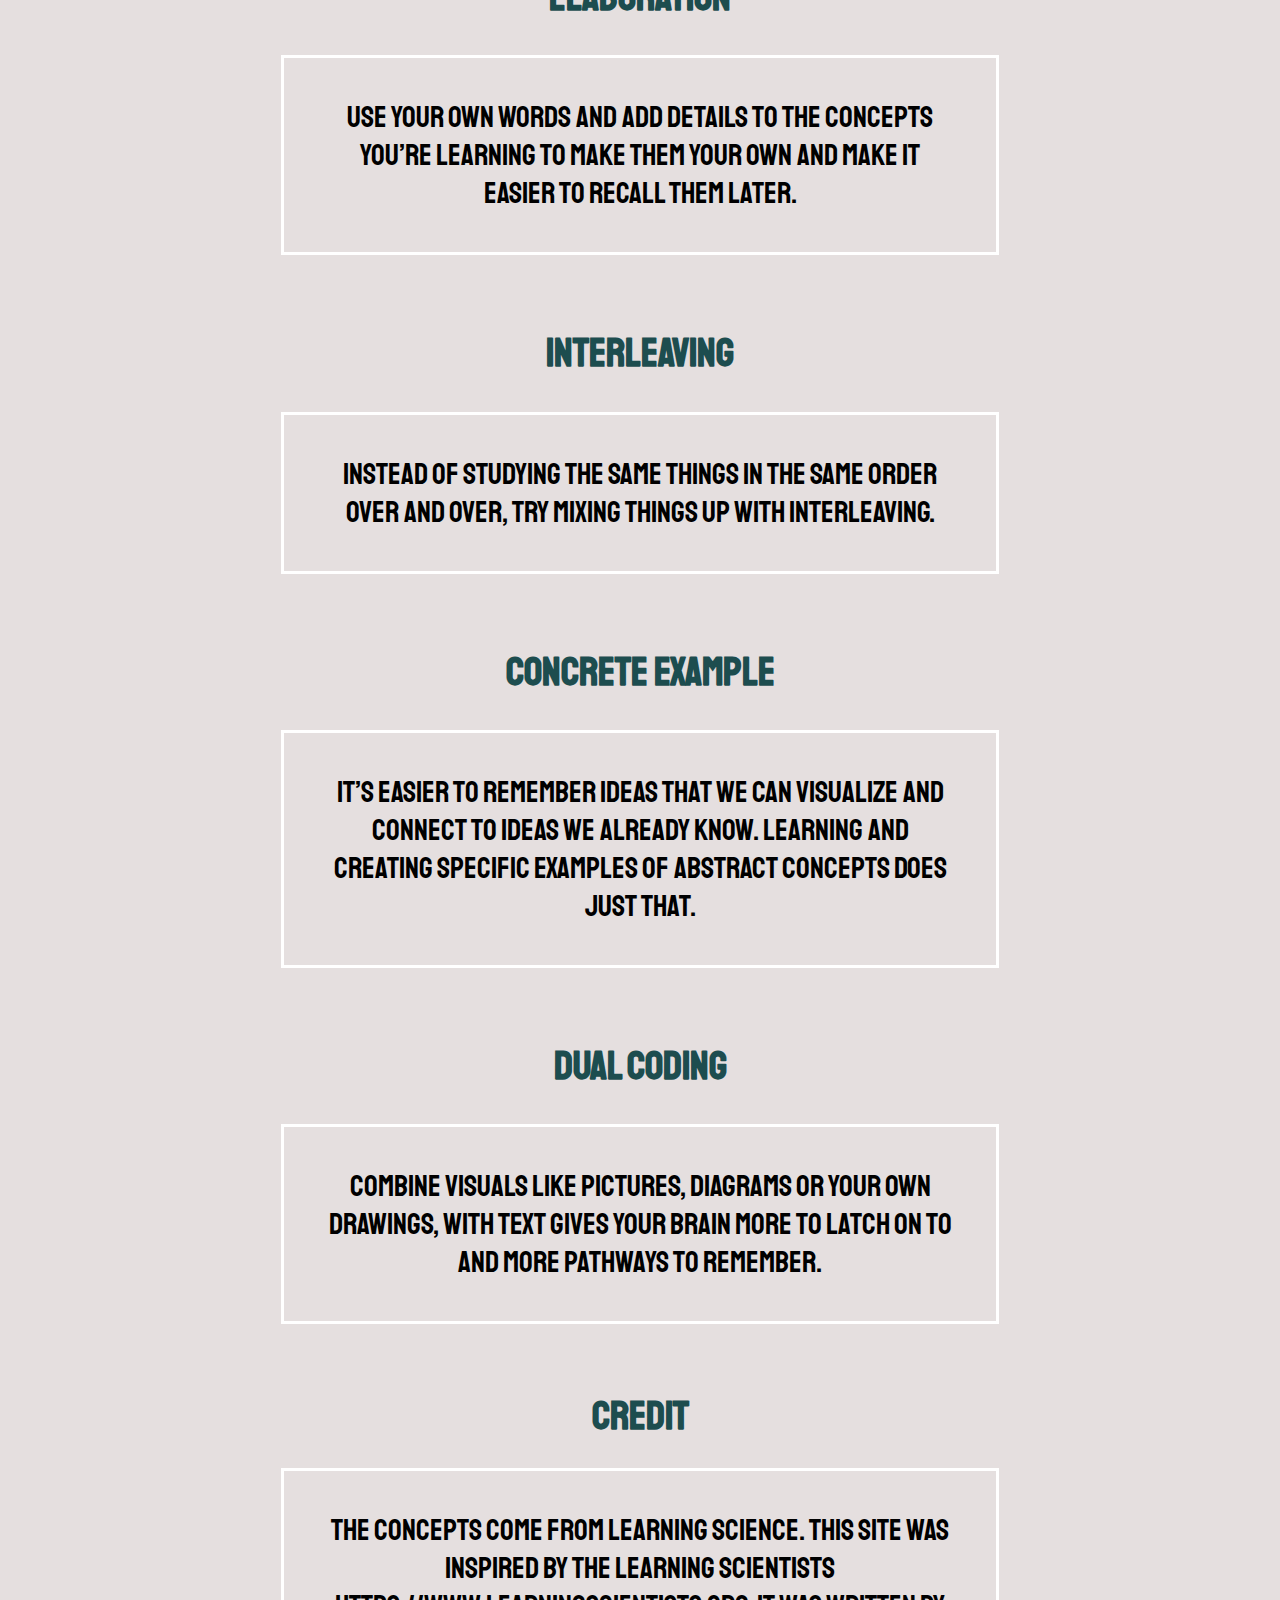
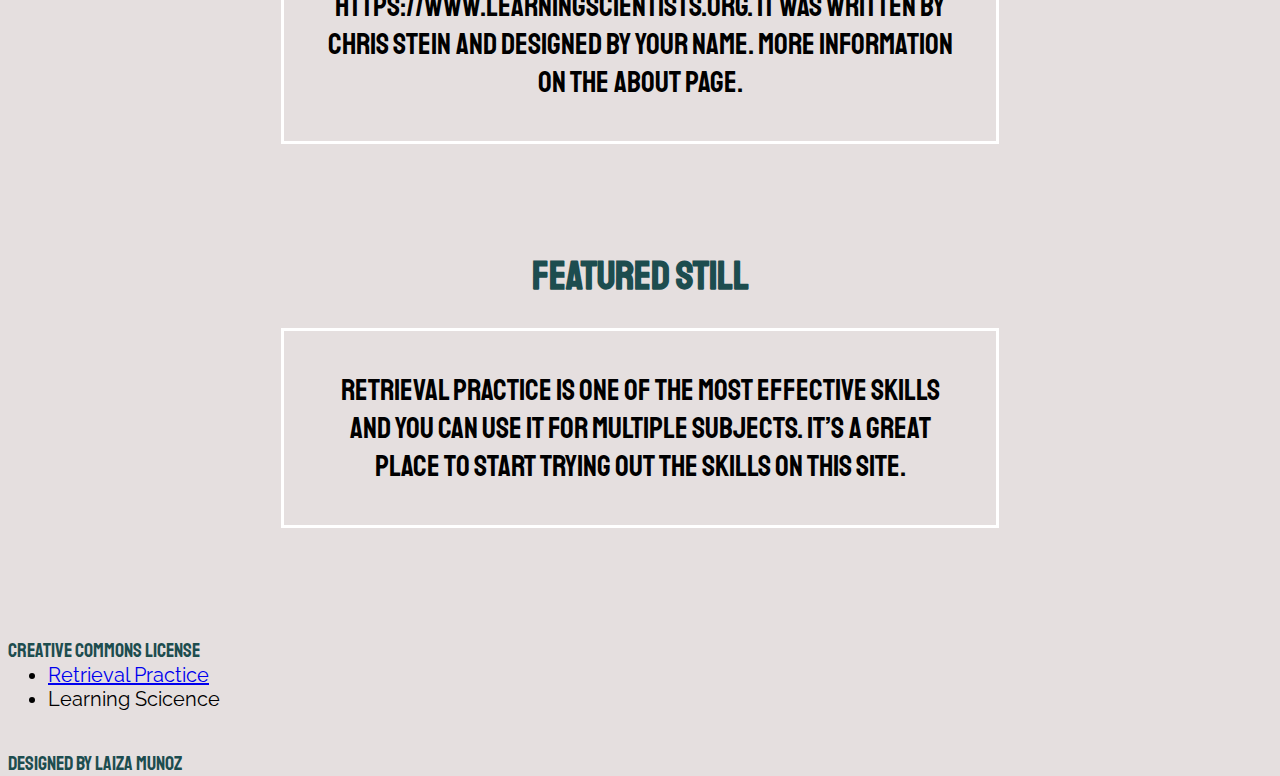
==== commit ec7a6888: "Final Changes" ====
--- a/index.html
+++ b/index.html
@@ -7,18 +7,23 @@
     <title>SMART STUDY SKILL</title>
     <meta name="viewport" content="width=device-width, initial-scale=1">
     <link rel="stylesheet" href="css/type.css">
-    <link rel="stylesheet" type='text/css' href='css/main.css'>
+    <link rel="stylesheet" type="text/css" href="css/main.css">
 
 </head>
 
 <body id="home">
     <header class="site-header">
         <h1>Smart Study Skills</h1>
-        <div class="container">
+          <div class="container">
             <nav class="nav">
                 <ul>
                     <li><a href="index.html">Home</a></li>
-                    <li><a href="retrieval.html">Retrieval practice</a></li>
+                    <li><a href="retrieval.html">Retrieval Practice</a></li>
+                    <li><a href="spacepractice.html">Space Practice</a></li>
+                    <li><a href="elaboration.html">Elabortation</a></li>
+                    <li><a href="interleaving.html">Interleaving</a></li>
+                    <li><a href="concreteexamples.html">Concrete Examples</a></li>
+                    <li><a href="dualcoding.html">Dual Coding</a></li>
                     <li><a href="about.html">About</a></li>
 
                 </ul>
@@ -39,34 +44,34 @@
         <section class="study-skills">
             <h3>Smart Study Skills</h3>
 
-            <dive class="retrievalpractice">
+            <div class="retrievalpractice">
                 <h4>Retrieval Practice</h4>
                 <p>The act of trying to remember ideas, through techniques like flash cards to practice tests, actually helps make it easier to remember those ideas and connect them to each other.</p>
-            </dive>
+            </div>
             <dive class="SpacedPractice">
                 <h4>Spaced Practice</h4>
                 <p>This simple method of spacing out your studying makes a big difference in helping to form lasting memories</p>
             </dive>
 
-            <dive class="Elaboration">
+            <div class="Elaboration">
                 <h4>Elaboration</h4>
                 <p>Use your own words and add details to the concepts you’re learning to make them your own and make it easier to recall them later.</p>
-            </dive>
+            </div>
 
-            <dive class="Interleaving">
+            <div class="Interleaving">
                 <h4>Interleaving</h4>
                 <p>Instead of studying the same things in the same order over and over, try mixing things up with Interleaving. </p>
-            </dive>
+            </div>
 
-            <dive class="ConcreteExample">
+            <div class="ConcreteExample">
                 <h4>Concrete Example</h4>
                 <p>It’s easier to remember ideas that we can visualize and connect to ideas we already know. Learning and creating specific examples of abstract concepts does just that.</p>
-            </dive>
+            </div>
 
-            <dive class="DualCoding">
+            <div class="DualCoding">
                 <h4>Dual Coding</h4>
                 <p>Combine visuals like pictures, diagrams or your own drawings, with text gives your brain more to latch on to and more pathways to remember.</p>
-            </dive>
+            </div>
 
         </section>
         <section class="credits">
@@ -82,9 +87,18 @@
 
     </main>
 
-    <footer class="site-footer">
-        <!-- add site-wide footer content here -->
+    <footer class="sitefooter">
+         <h12>Creative Commons License </h12>
+         <ul>
+         	<li><a href="http://pdf.retrievalpractice.org/"> Retrieval Practice</a>
+         		</li>
+         		<li><a href="https://www.learningscientists.org/"></a>Learning Scicence</li>
+
+         </ul>
+         <h12>Designed by
+         Laiza Munoz</h12>
     </footer>
+
 
 </body>
 
--- a/css/main.css
+++ b/css/main.css
@@ -9,9 +9,9 @@
  .container {
      position: relative;
      top: 8%;
-     left: calc(43% - 100px);
+     left: calc(20% - 15px);
      border: 1px solid #1d4d4f;
-     width: 500px;
+     width: 1300px;
      height: 40px;
      box-shadow: 1px 1px 5px #FFFFFF;
  }
@@ -31,7 +31,7 @@
  .nav ul li {
      display: inline;
 
-     margin-right: 20px;
+     margin-right: 10px;
 
      padding-top: 10px;
      padding-bottom: 10px;
@@ -300,3 +300,18 @@
      border: 3px solid white;
      padding: 40px
  }
+h12 {
+	  font-family: 'Staatliches';
+    color: #1d4d4f;
+    font-size: 20px;
+    text-align: left;
+    position: relative;
+    top: 20px;
+}
+.sitefooter ul{
+	font-family: 'Raleway', sans-serif;
+    font-size: 20px;
+    text-align: left;
+    top: 10px;
+
+}
